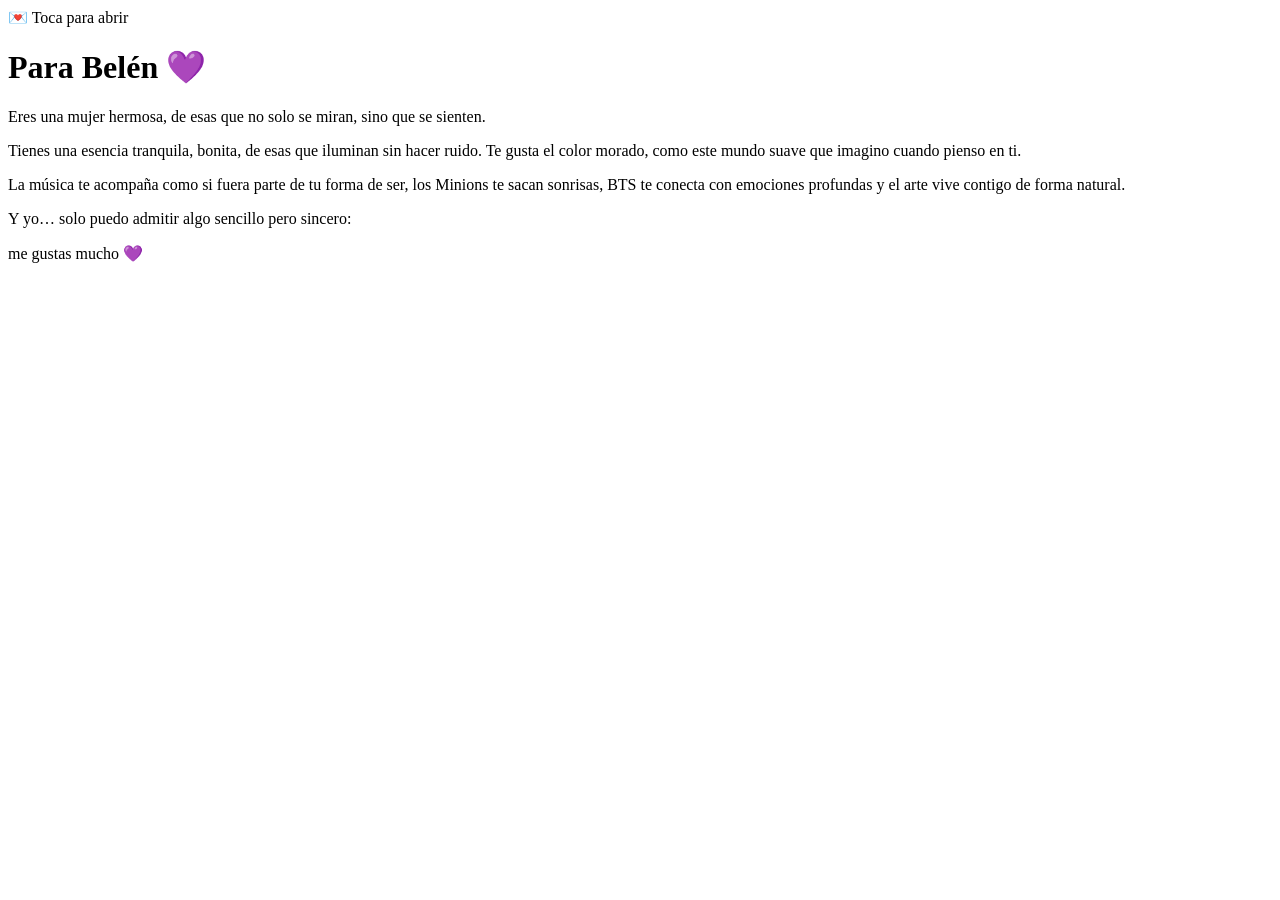
==== belen.html @ 3769f140 "Add files via upload" ====
<!DOCTYPE html>
<html lang="es">
<head>
<meta charset="UTF-8">
<meta name="viewport" content="width=device-width, initial-scale=1.0">
<title>💜 Carta para Belén</title>

<link rel="stylesheet" href="styles.css">
</head>

<body>

<div class="scene" id="scene">

    <!-- SOBRE -->
    <div class="envelope" id="envelope">
        <div class="flap"></div>
        <div class="front">💌 Toca para abrir</div>
    </div>

    <!-- CARTA -->
    <div class="letter">

        <h1>Para Belén 💜</h1>

        <p class="hand">
            Eres una mujer hermosa, de esas que no solo se miran, sino que se sienten.
        </p>

        <p class="hand">
            Tienes una esencia tranquila, bonita, de esas que iluminan sin hacer ruido.
            Te gusta el color morado, como este mundo suave que imagino cuando pienso en ti.
        </p>

        <p class="hand">
            La música te acompaña como si fuera parte de tu forma de ser, los Minions te sacan sonrisas,
            BTS te conecta con emociones profundas y el arte vive contigo de forma natural.
        </p>

        <p class="hand">
            Y yo… solo puedo admitir algo sencillo pero sincero:
        </p>

        <p class="hand center">
            me gustas mucho 💜
        </p>

    </div>

</div>

<script src="script.js"></script>

</body>
</html>
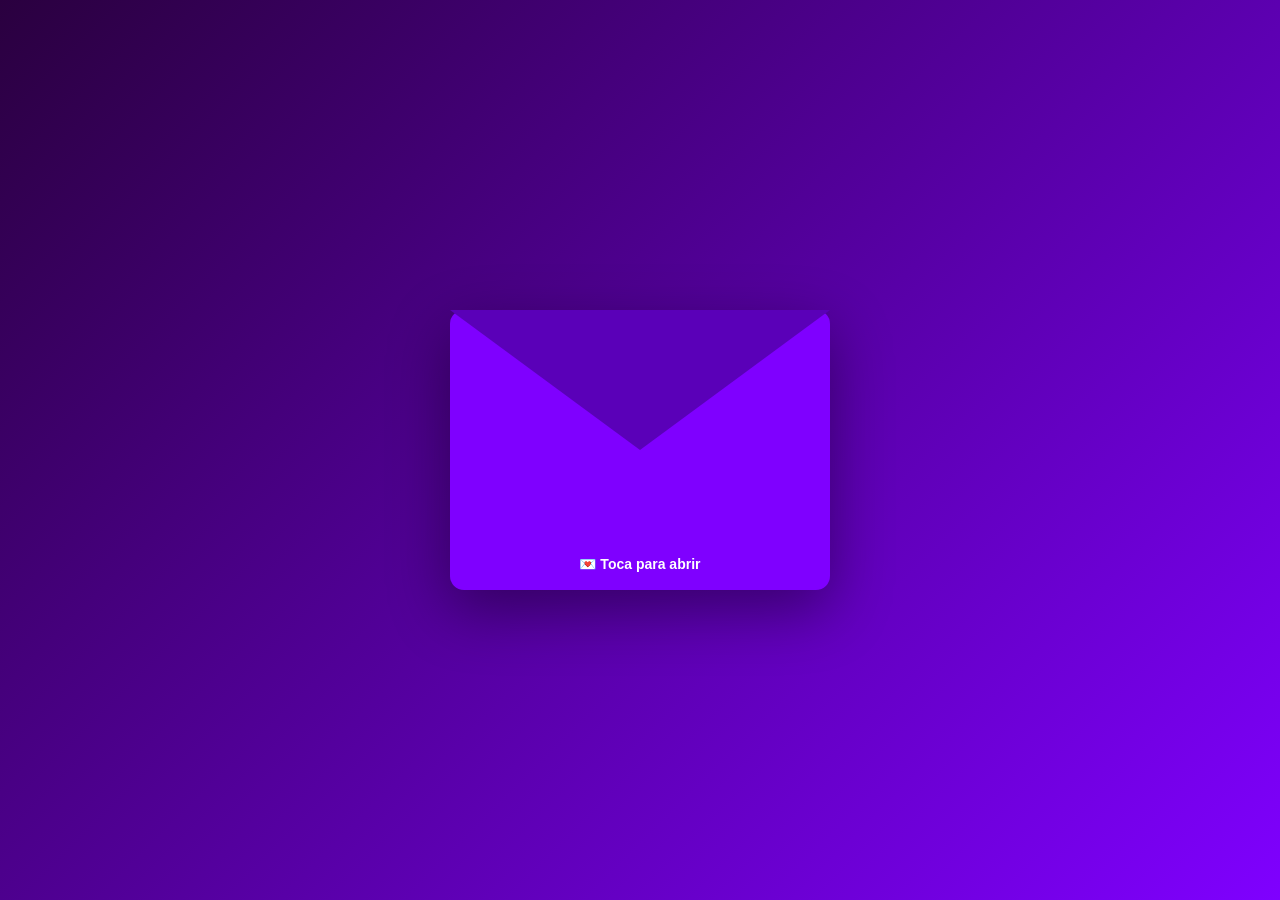
==== commit cbe58870: "Update belen.html" ====
--- a/belen.html
+++ b/belen.html
@@ -5,7 +5,7 @@
 <meta name="viewport" content="width=device-width, initial-scale=1.0">
 <title>💜 Carta para Belén</title>
 
-<link rel="stylesheet" href="styles.css">
+<link rel="stylesheet" href="TeAdoro/styles.css">
 </head>
 
 <body>
@@ -49,7 +49,7 @@
 
 </div>
 
-<script src="script.js"></script>
+<script src="TeAdoro/script.js"></script>
 
 </body>
-</html>+</html>
--- a/TeAdoro/styles.css
+++ b/TeAdoro/styles.css
@@ -0,0 +1,135 @@
+*{
+    margin:0;
+    padding:0;
+    box-sizing:border-box;
+}
+
+body{
+    height:100vh;
+    display:flex;
+    justify-content:center;
+    align-items:center;
+    background:linear-gradient(135deg,#2a003f,#7f00ff);
+    font-family:Arial, sans-serif;
+    overflow:hidden;
+}
+
+/* 🌌 ESCENA 3D */
+.scene{
+    position:relative;
+    width:380px;
+    height:280px;
+    perspective:1200px;
+}
+
+/* 💌 SOBRE */
+.envelope{
+    width:100%;
+    height:100%;
+    background:#7f00ff;
+    border-radius:14px;
+    position:absolute;
+    cursor:pointer;
+    transform-style:preserve-3d;
+    transition:0.8s ease;
+    box-shadow:0 20px 60px rgba(0,0,0,0.4);
+}
+
+/* tapa */
+.flap{
+    position:absolute;
+    width:100%;
+    height:50%;
+    background:#5a00b8;
+    top:0;
+    transform-origin:top;
+    transition:0.8s ease;
+    clip-path:polygon(0 0,100% 0,50% 100%);
+}
+
+/* texto sobre */
+.front{
+    position:absolute;
+    bottom:18px;
+    width:100%;
+    text-align:center;
+    color:white;
+    font-weight:bold;
+    font-size:14px;
+}
+
+/* 💌 CARTA */
+.letter{
+    position:absolute;
+    width:95%;
+    background:#fffdf7; /* papel real */
+    border-radius:12px;
+    padding:28px;
+    left:50%;
+    transform:translateX(-50%) translateY(40px);
+    opacity:0;
+    transition:1s ease;
+    box-shadow:
+        0 30px 70px rgba(0,0,0,0.35),
+        inset 0 0 30px rgba(0,0,0,0.04);
+    border:1px solid rgba(0,0,0,0.08);
+}
+
+/* 🔓 ANIMACIÓN ABRIR */
+.scene.open .flap{
+    transform:rotateX(180deg);
+}
+
+.scene.open .envelope{
+    transform:translateY(-20px);
+    opacity:0.25;
+}
+
+.scene.open .letter{
+    opacity:1;
+    transform:translateX(-50%) translateY(-190px);
+}
+
+/* ✍️ TEXTO MANUSCRITO */
+.hand{
+    font-family:"Comic Sans MS", "Bradley Hand", cursive;
+    font-size:16px;
+    line-height:1.7;
+    color:#333;
+    margin-bottom:12px;
+
+    opacity:0;
+    transform:translateY(10px);
+    animation:write 0.7s forwards;
+}
+
+/* delays para efecto escritura */
+.hand:nth-child(1){ animation-delay:0.4s; }
+.hand:nth-child(2){ animation-delay:0.8s; }
+.hand:nth-child(3){ animation-delay:1.2s; }
+.hand:nth-child(4){ animation-delay:1.6s; }
+.hand:nth-child(5){ animation-delay:2.0s; }
+
+@keyframes write{
+    to{
+        opacity:1;
+        transform:translateY(0);
+    }
+}
+
+/* 💜 título tipo firma */
+.letter h1{
+    font-family:"Brush Script MT", cursive;
+    font-size:34px;
+    text-align:center;
+    color:#7f00ff;
+    margin-bottom:15px;
+}
+
+/* 💜 cierre */
+.center{
+    text-align:center;
+    font-weight:bold;
+    color:#7f00ff;
+    font-size:18px;
+}
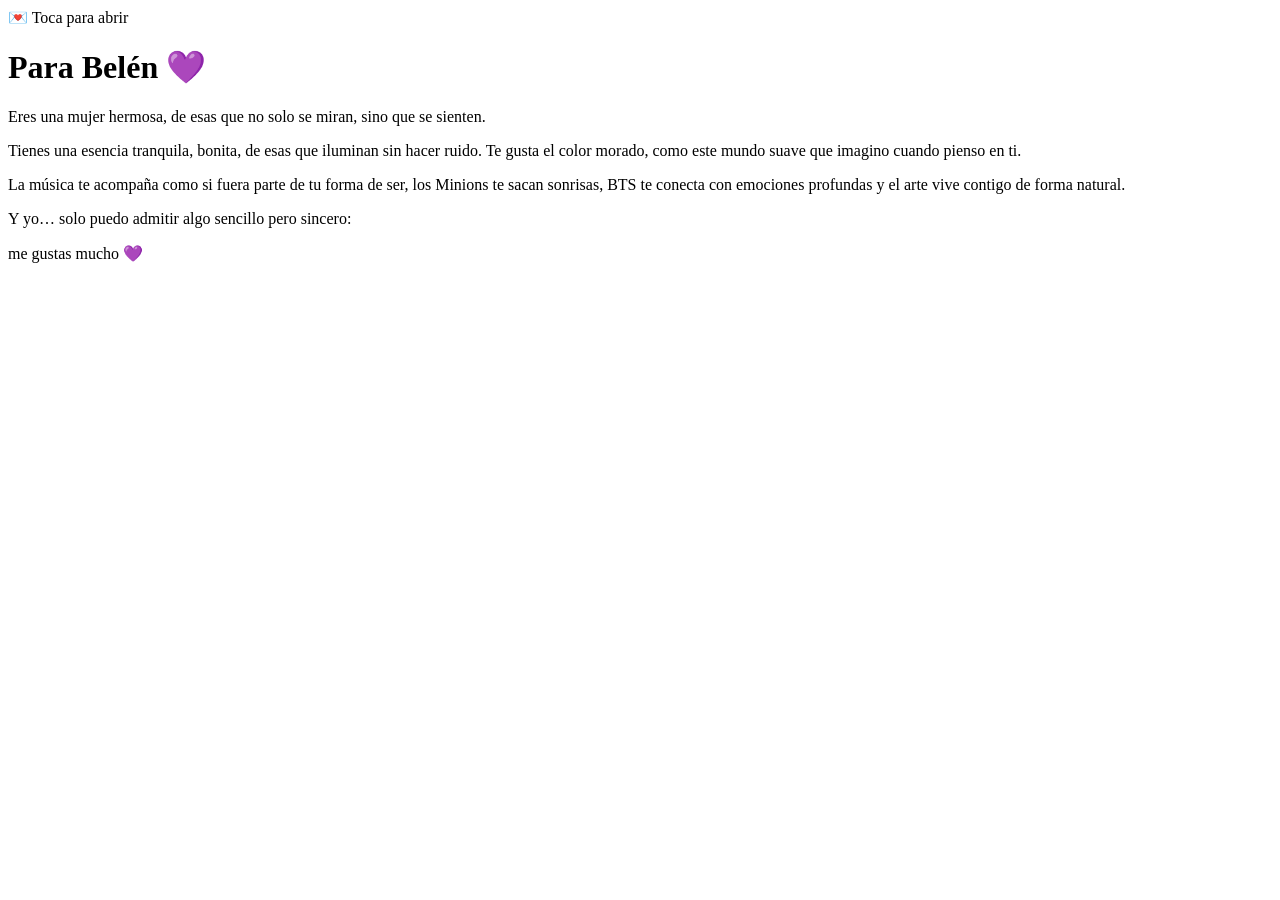
==== commit 7a216b8a: "Update belen.html" ====
--- a/belen.html
+++ b/belen.html
@@ -5,7 +5,7 @@
 <meta name="viewport" content="width=device-width, initial-scale=1.0">
 <title>💜 Carta para Belén</title>
 
-<link rel="stylesheet" href="TeAdoro/styles.css">
+<link rel="stylesheet" href="CARTA/TeAdoro/styles.css">
 </head>
 
 <body>
@@ -49,7 +49,7 @@
 
 </div>
 
-<script src="TeAdoro/script.js"></script>
+<script src="CARTA/TeAdoro/script.js"></script>
 
 </body>
 </html>
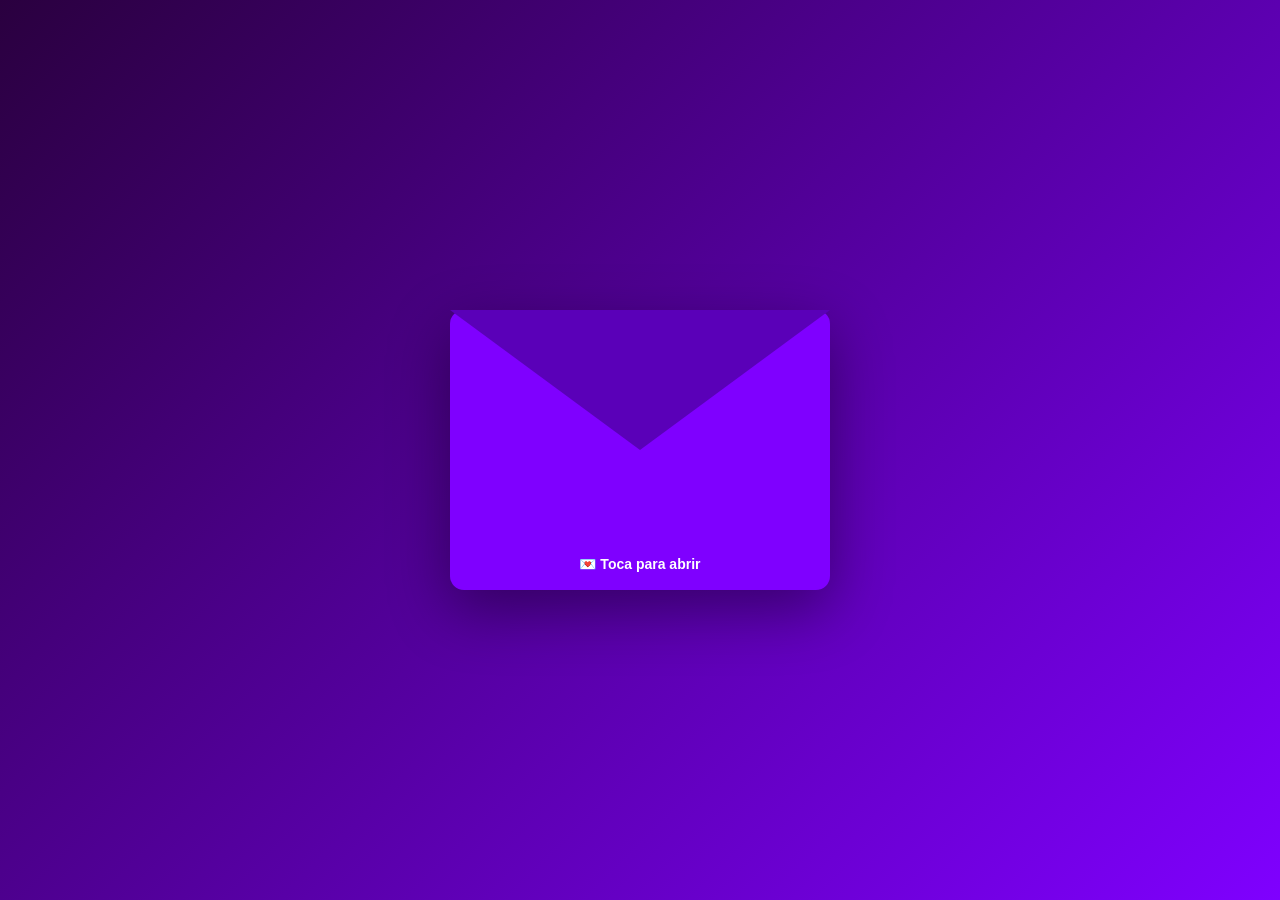
==== commit d53808dc: "Update belen.html" ====
--- a/belen.html
+++ b/belen.html
@@ -5,7 +5,7 @@
 <meta name="viewport" content="width=device-width, initial-scale=1.0">
 <title>💜 Carta para Belén</title>
 
-<link rel="stylesheet" href="CARTA/TeAdoro/styles.css">
+<link rel="stylesheet" href="TeAdoro/styles.css">
 </head>
 
 <body>
@@ -49,7 +49,7 @@
 
 </div>
 
-<script src="CARTA/TeAdoro/script.js"></script>
+<script src="TeAdoro/script.js"></script>
 
 </body>
 </html>
--- a/TeAdoro/styles.css
+++ b/TeAdoro/styles.css
@@ -0,0 +1,135 @@
+*{
+    margin:0;
+    padding:0;
+    box-sizing:border-box;
+}
+
+body{
+    height:100vh;
+    display:flex;
+    justify-content:center;
+    align-items:center;
+    background:linear-gradient(135deg,#2a003f,#7f00ff);
+    font-family:Arial, sans-serif;
+    overflow:hidden;
+}
+
+/* 🌌 ESCENA 3D */
+.scene{
+    position:relative;
+    width:380px;
+    height:280px;
+    perspective:1200px;
+}
+
+/* 💌 SOBRE */
+.envelope{
+    width:100%;
+    height:100%;
+    background:#7f00ff;
+    border-radius:14px;
+    position:absolute;
+    cursor:pointer;
+    transform-style:preserve-3d;
+    transition:0.8s ease;
+    box-shadow:0 20px 60px rgba(0,0,0,0.4);
+}
+
+/* tapa */
+.flap{
+    position:absolute;
+    width:100%;
+    height:50%;
+    background:#5a00b8;
+    top:0;
+    transform-origin:top;
+    transition:0.8s ease;
+    clip-path:polygon(0 0,100% 0,50% 100%);
+}
+
+/* texto sobre */
+.front{
+    position:absolute;
+    bottom:18px;
+    width:100%;
+    text-align:center;
+    color:white;
+    font-weight:bold;
+    font-size:14px;
+}
+
+/* 💌 CARTA */
+.letter{
+    position:absolute;
+    width:95%;
+    background:#fffdf7; /* papel real */
+    border-radius:12px;
+    padding:28px;
+    left:50%;
+    transform:translateX(-50%) translateY(40px);
+    opacity:0;
+    transition:1s ease;
+    box-shadow:
+        0 30px 70px rgba(0,0,0,0.35),
+        inset 0 0 30px rgba(0,0,0,0.04);
+    border:1px solid rgba(0,0,0,0.08);
+}
+
+/* 🔓 ANIMACIÓN ABRIR */
+.scene.open .flap{
+    transform:rotateX(180deg);
+}
+
+.scene.open .envelope{
+    transform:translateY(-20px);
+    opacity:0.25;
+}
+
+.scene.open .letter{
+    opacity:1;
+    transform:translateX(-50%) translateY(-190px);
+}
+
+/* ✍️ TEXTO MANUSCRITO */
+.hand{
+    font-family:"Comic Sans MS", "Bradley Hand", cursive;
+    font-size:16px;
+    line-height:1.7;
+    color:#333;
+    margin-bottom:12px;
+
+    opacity:0;
+    transform:translateY(10px);
+    animation:write 0.7s forwards;
+}
+
+/* delays para efecto escritura */
+.hand:nth-child(1){ animation-delay:0.4s; }
+.hand:nth-child(2){ animation-delay:0.8s; }
+.hand:nth-child(3){ animation-delay:1.2s; }
+.hand:nth-child(4){ animation-delay:1.6s; }
+.hand:nth-child(5){ animation-delay:2.0s; }
+
+@keyframes write{
+    to{
+        opacity:1;
+        transform:translateY(0);
+    }
+}
+
+/* 💜 título tipo firma */
+.letter h1{
+    font-family:"Brush Script MT", cursive;
+    font-size:34px;
+    text-align:center;
+    color:#7f00ff;
+    margin-bottom:15px;
+}
+
+/* 💜 cierre */
+.center{
+    text-align:center;
+    font-weight:bold;
+    color:#7f00ff;
+    font-size:18px;
+}
